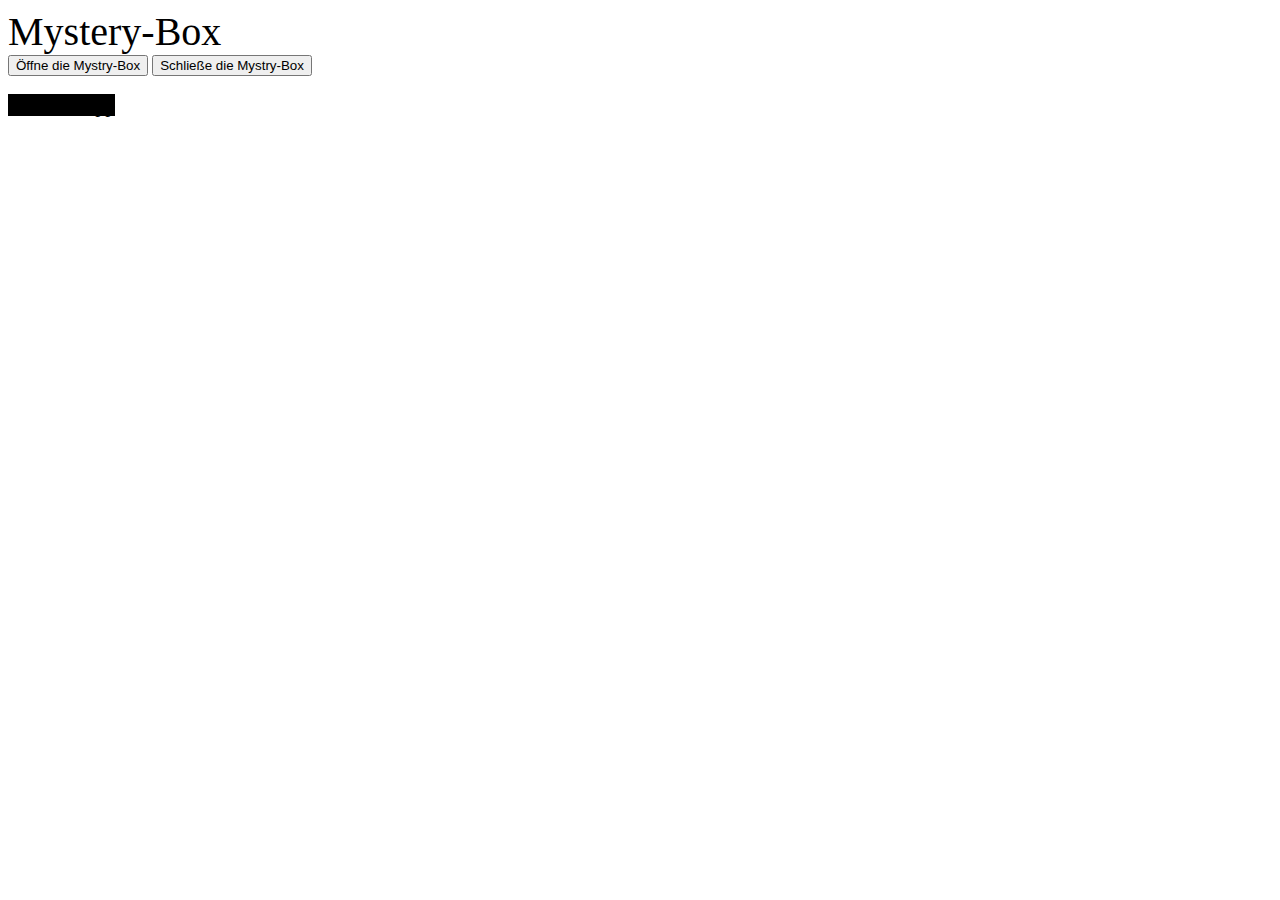
==== index.html @ 1b8c54ce "Rename test.html to index.html" ====
<!DOCTYPE html>
<html>
	<head>
		<link rel="stylesheet" href="style.css" type="text/css">
		<h>
			Mystery-Box                                               <Br>
		</h>
	</head>
	<body>
		<button id='button1'>&Oumlffne die Mystry-Box</button>   
		<button id='button2'>Schlie&szlige die Mystry-Box</button>    <Br>
															    	  <Br>
		<p1 id='MysteryBox'>
		
			
			Hallo Philipp  		

		
			
		</p1> <Br>
		<p2 id='geheimtext' style="color:white"> warum schlie&szligt du die Mystery-Box? :( </p2>
		<script type="text/javascript" src="script.js"></script>
	</body>
</html>
---- style.css ----
h{
	font-size: 40px;
}
p1{

	background-color: #000000;
	font-size: 20px;
}
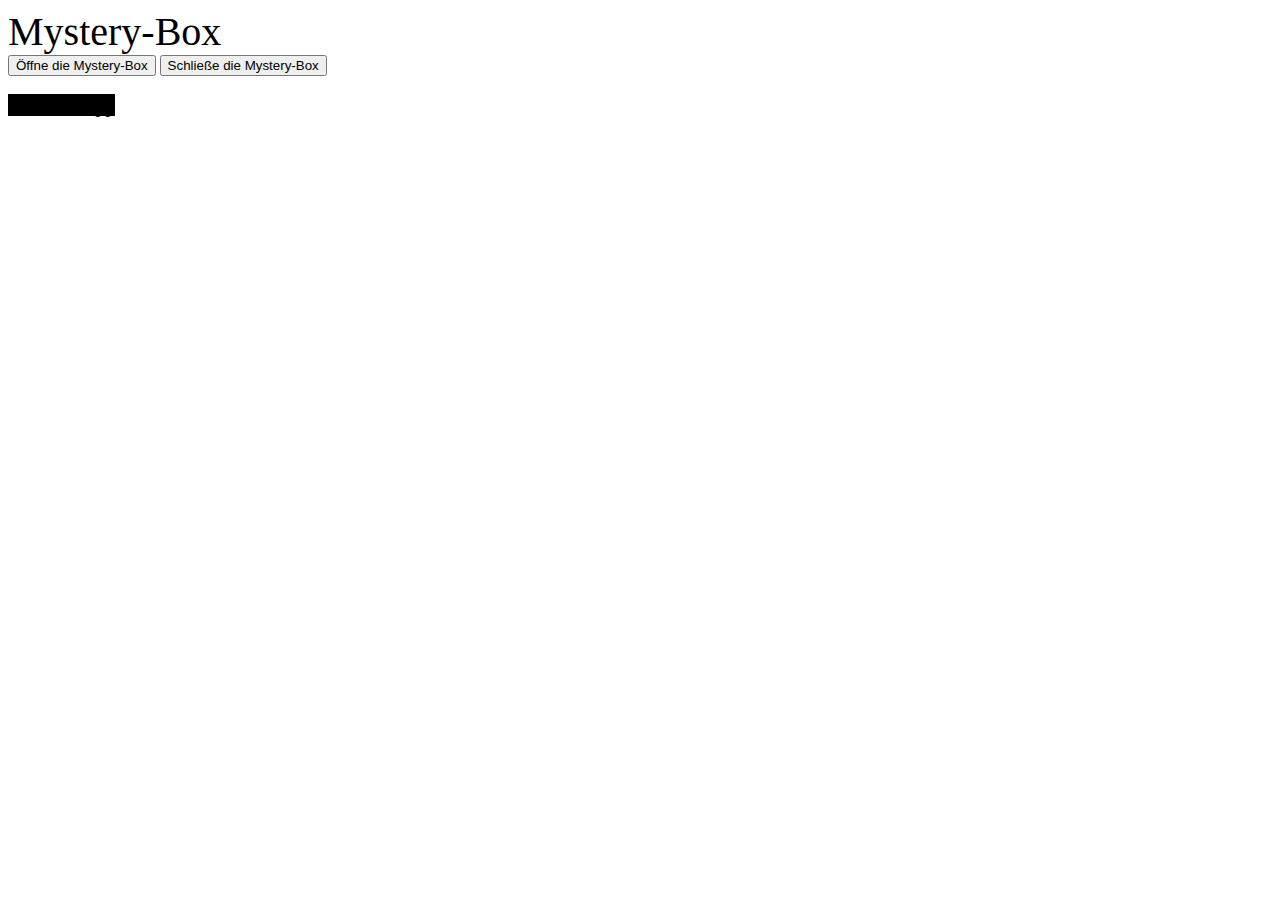
==== commit f45e4636: "Update index.html" ====
--- a/index.html
+++ b/index.html
@@ -7,8 +7,8 @@
 		</h>
 	</head>
 	<body>
-		<button id='button1'>&Oumlffne die Mystry-Box</button>   
-		<button id='button2'>Schlie&szlige die Mystry-Box</button>    <Br>
+		<button id='button1'>&Oumlffne die Mystery-Box</button>   
+		<button id='button2'>Schlie&szlige die Mystery-Box</button>    <Br>
 															    	  <Br>
 		<p1 id='MysteryBox'>
 		
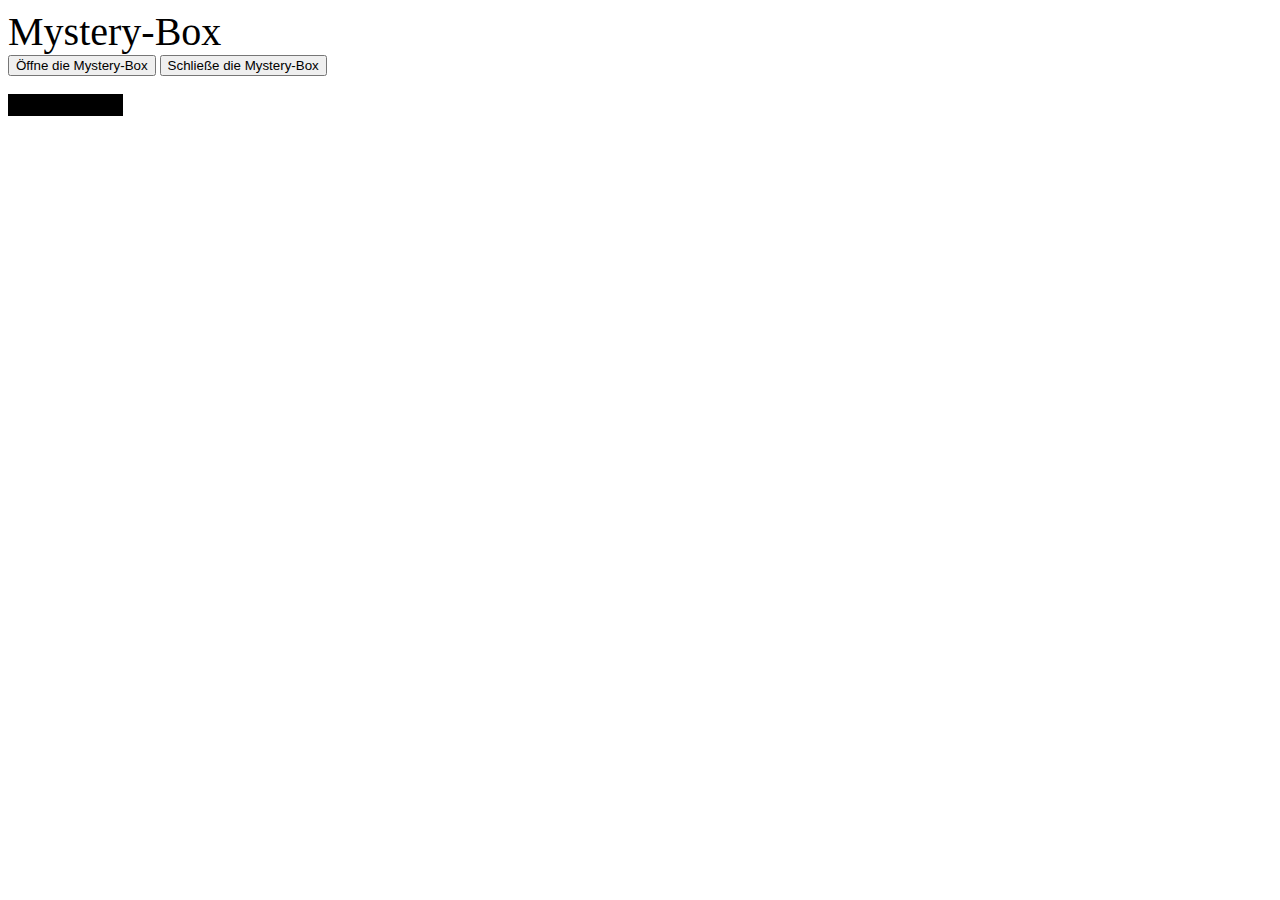
==== commit 82aea289: "Update index.html" ====
--- a/index.html
+++ b/index.html
@@ -13,7 +13,7 @@
 		<p1 id='MysteryBox'>
 		
 			
-			Hallo Philipp  		
+			Hallo Michael  		
 
 		
 			
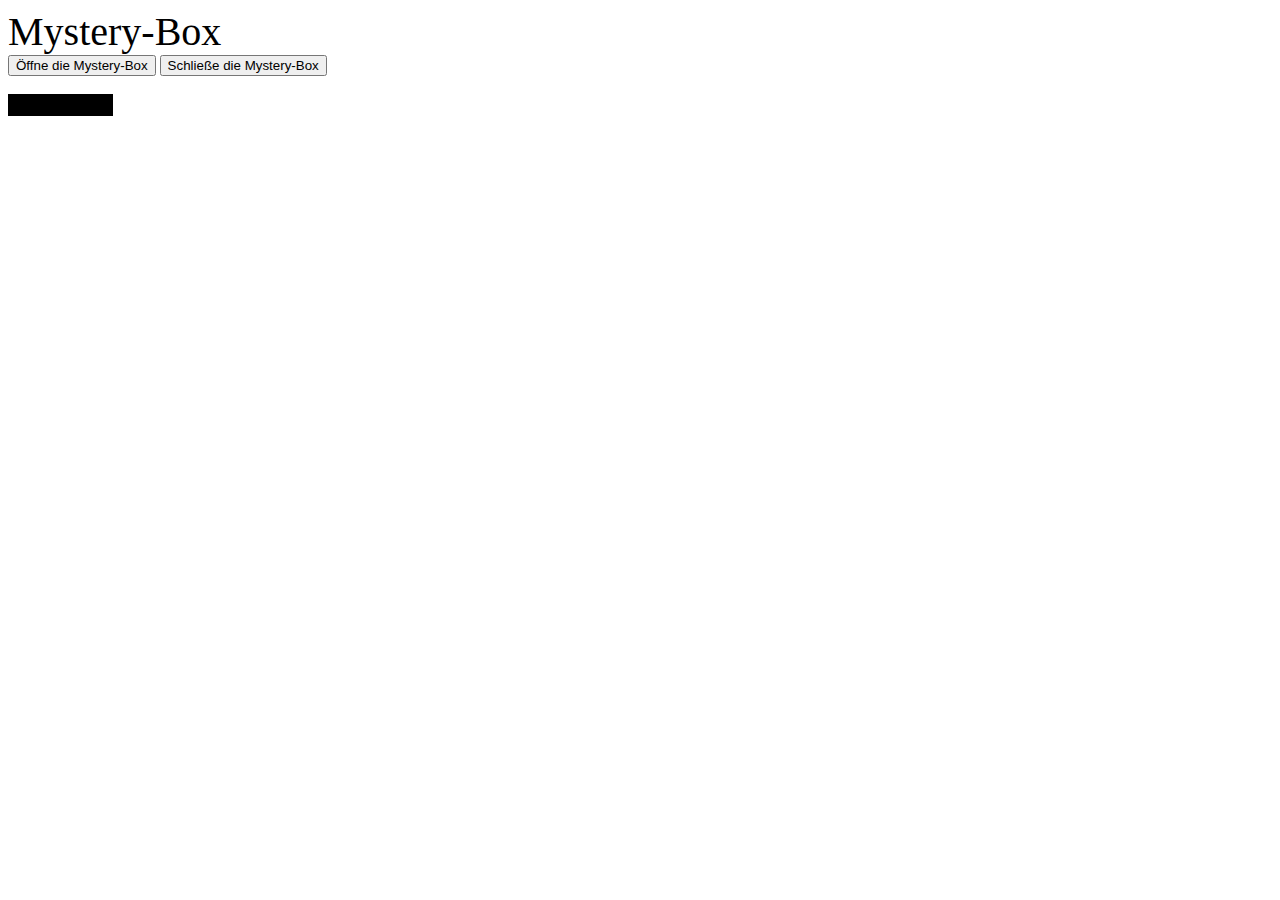
==== commit 3d0fd049: "Update index.html" ====
--- a/index.html
+++ b/index.html
@@ -13,7 +13,7 @@
 		<p1 id='MysteryBox'>
 		
 			
-			Hallo Michael  		
+			Hallo Leonie  		
 
 		
 			
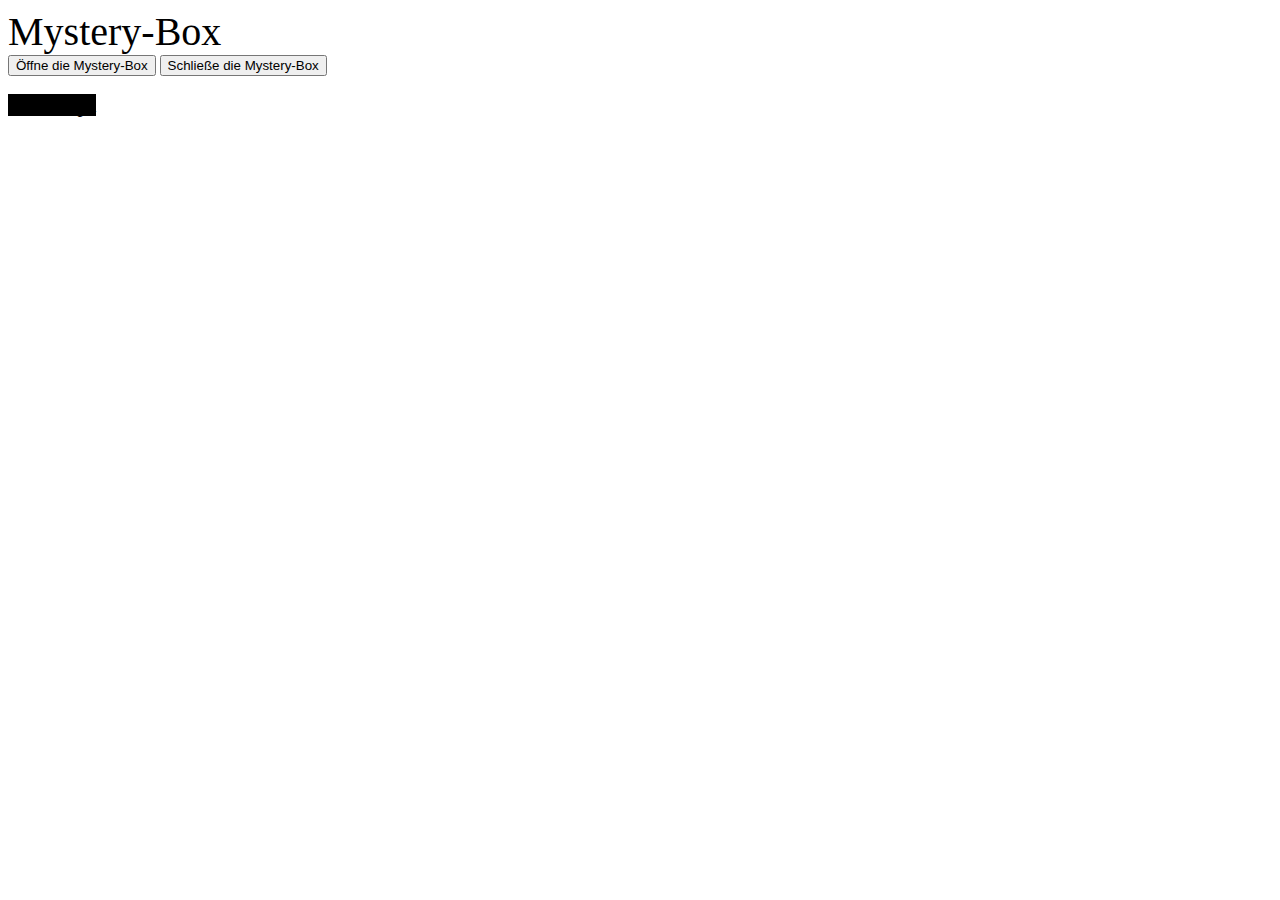
==== commit ab52d679: "Update index.html" ====
--- a/index.html
+++ b/index.html
@@ -13,7 +13,7 @@
 		<p1 id='MysteryBox'>
 		
 			
-			Hallo Leonie  		
+			Hallo Papa  		
 
 		
 			
